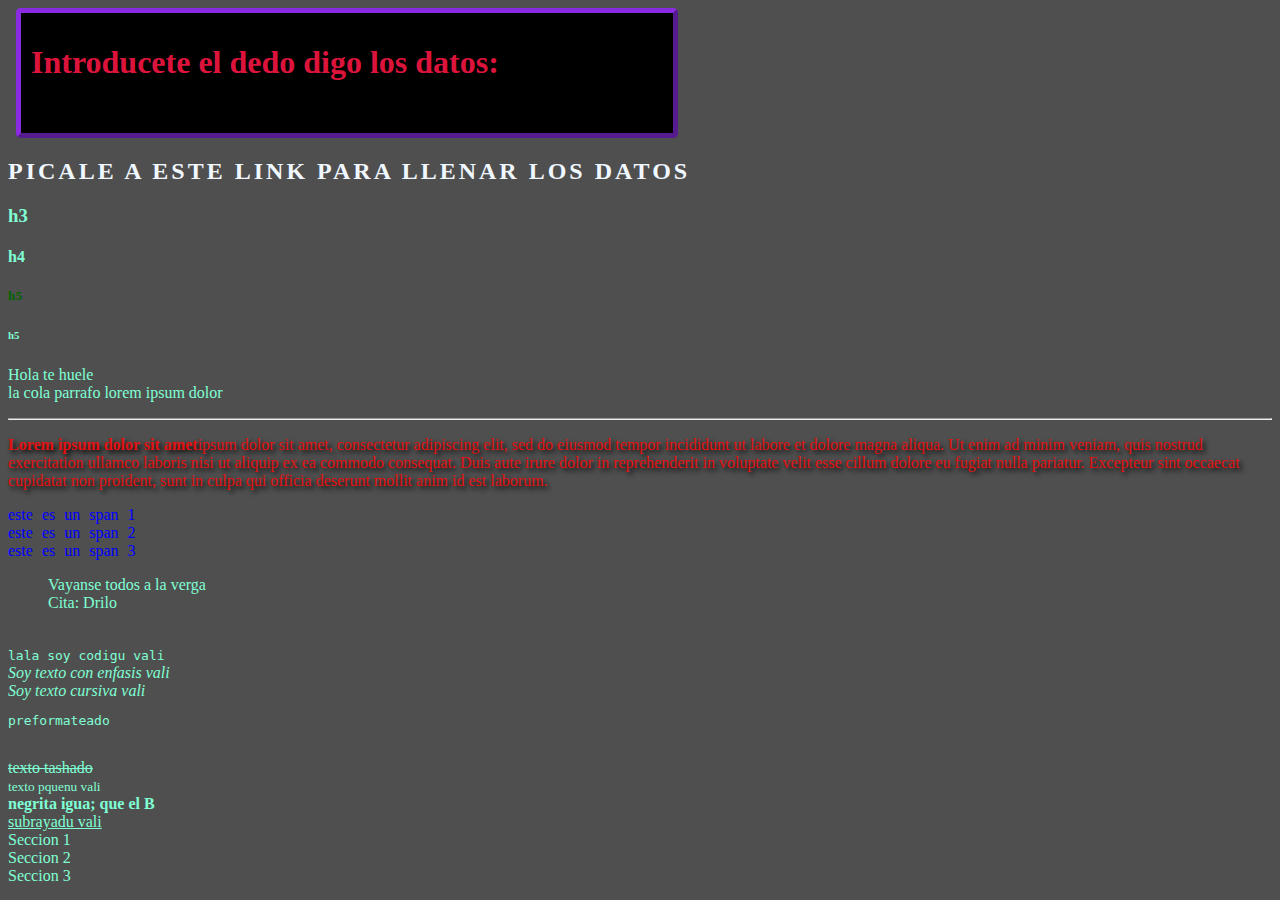
==== index.html @ f76f11ab "add html and CSS exercices" ====
<!doctype html>
<html>
 <head>
     <title>ejemplo html y css</title>
     <link rel="stylesheet" type="text/css" href="main.css">
 </head>
 <body> <div class="caja">
    <h1>Introducete el dedo digo los datos:</h1>
</div>
    <h2><a href="form.html">picale a este link para llenar los datos</a></h2>
    <h3>h3</h3>
    <h4>h4</h4>
    <h5>h5</h5>
    <h6>h5</h6> 
    <p>Hola te huele <br />la cola parrafo lorem ipsum dolor </p> 
    <hr />
    <p id="lorem"><b>Lorem ipsum dolor sit amet</b>ipsum dolor sit amet, consectetur adipiscing elit, sed do eiusmod tempor incididunt ut labore et dolore magna aliqua. Ut enim ad minim veniam, quis nostrud exercitation ullamco laboris nisi ut aliquip ex ea commodo consequat. Duis aute irure dolor in reprehenderit in voluptate velit esse cillum dolore eu fugiat nulla pariatur. Excepteur sint occaecat cupidatat non proident, sunt in culpa qui officia deserunt mollit anim id est laborum.
    </p>
    <Span class="etiqueta">este es un span 1</Span> <br>
    <Span class="etiqueta">este es un span 2</Span> <br>
    <Span class="etiqueta">este es un span 3</Span> <br>
    <blockquote>Vayanse todos a la verga <br />Cita: Drilo</blockquote>
    <br><code>lala soy codigu vali</code>
    <br><em>Soy texto con enfasis vali</em>
    <br><i>Soy texto cursiva vali</i>
    <br><pre>preformateado</pre>
    <br><s>texto tashado</s>
    <br><small>texto pquenu vali</small>
    <br><strong>negrita igua; que el B</strong>
    <br><u>subrayadu vali</u>
    <div>Seccion 1</div>
    <div>Seccion 2</div>
    <div>Seccion 3</div>
    <!-- estos son putos comments jajaja-->
 </body>
</html>
---- main.css ----
body {
    background-color: #504f4f;
    color:aquamarine    
}
#lorem {
    color:rgb(226, 17, 17);
    /* los px el 1ro es que tanto desplaza a la derecha, el 2ndo hacia abajo
    y el tercero que tan difuro esta el text de la sombra  */
    text-shadow: 3px 3px 5px rgba(0, 0, 0, 10);
}
.etiqueta{
    color:blue;
    word-spacing: 5px;
}
.caja {
    margin: 8px;
    padding: 10px;
    border-style: outset;
    border-width: 5px;
    border-color:blueviolet;
    background-color: #000000;
    border-radius: 5px;
    height: 100px;
    width: 50%;
    color:crimson;
}
/*puedes poner no solo id con # o clase con . 
sino todas las etiquetas como body o p
*/
h5{ color: darkgreen;}
a{
    text-decoration: none;
    text-transform: uppercase;
    text-indent: 10%;
    color: aliceblue;
    letter-spacing: 3px;
}
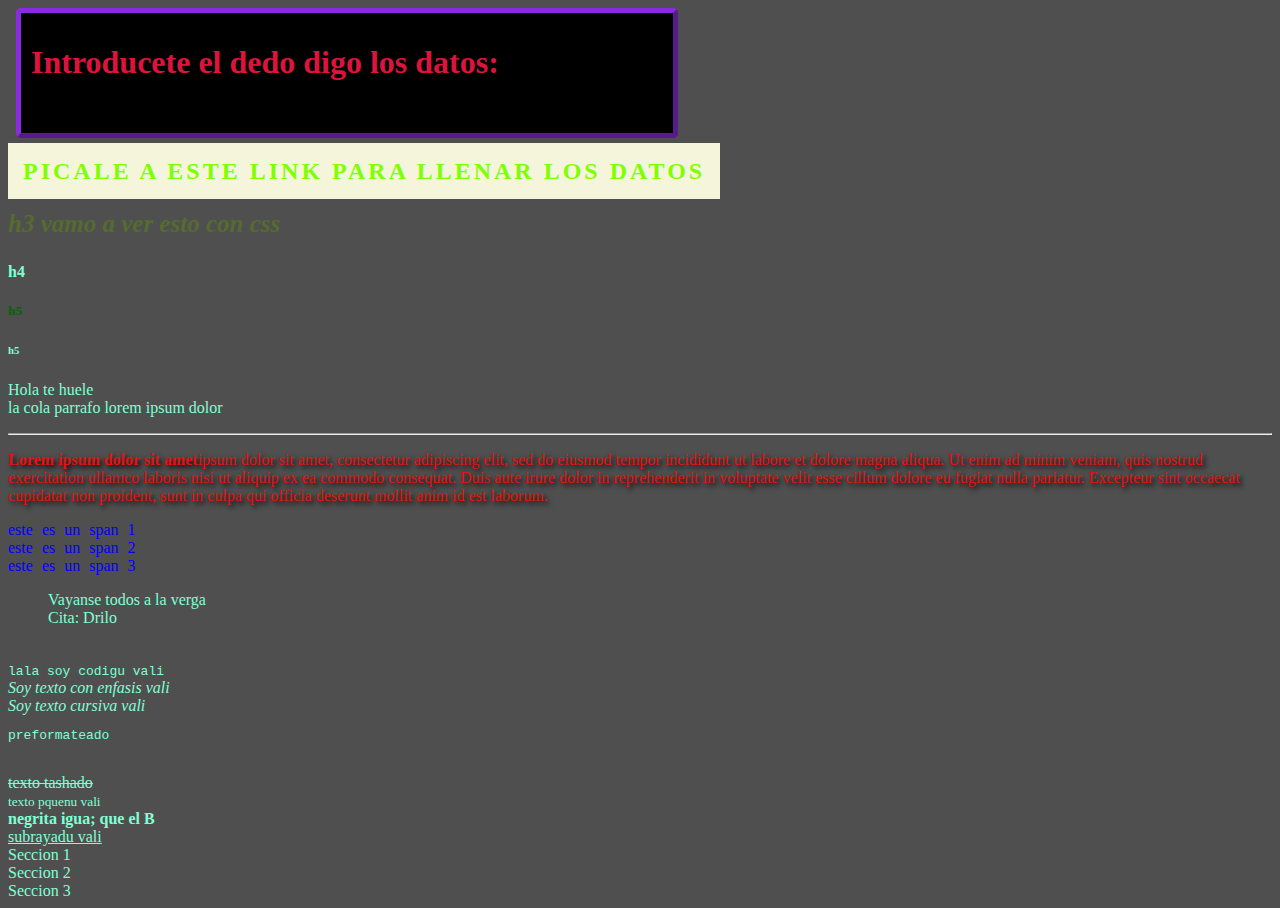
==== commit b00c4e36: "upload changes to css html" ====
--- a/index.html
+++ b/index.html
@@ -8,7 +8,7 @@
     <h1>Introducete el dedo digo los datos:</h1>
 </div>
     <h2><a href="form.html">picale a este link para llenar los datos</a></h2>
-    <h3>h3</h3>
+    <h3 id="tit">h3 vamo a ver esto con css</h3>
     <h4>h4</h4>
     <h5>h5</h5>
     <h6>h5</h6> 
--- a/main.css
+++ b/main.css
@@ -24,6 +24,18 @@
     width: 50%;
     color:crimson;
 }
+.caja:hover{
+    margin: 8px;
+    padding: 10px;
+    border-style: outset;
+    border-width: 5px;
+    border-color:rgb(226, 55, 43);
+    background-color: #ffffff;
+    border-radius: 5px;
+    height: 100px;
+    width: 50%;
+    color:rgb(0, 0, 0);
+}
 /*puedes poner no solo id con # o clase con . 
 sino todas las etiquetas como body o p
 */
@@ -32,6 +44,44 @@
     text-decoration: none;
     text-transform: uppercase;
     text-indent: 10%;
-    color: aliceblue;
+    padding: 15px;
+    background-color: beige;
+    border-color: 1px solid;
     letter-spacing: 3px;
 }
+/*link en hover y visitado active es cuando click*/
+a:link{
+    color:chartreuse
+}
+a:visited{
+    color:hotpink
+}
+a:hover{
+    text-decoration: underline;
+    color: blue;
+    background-color: aqua;
+    border-style: outset;
+}
+a:active{
+    color: #000000;
+    background-color: chartreuse;
+    border-style: inset;
+}
+#tit{
+    font-family: 'Times New Roman';
+    font-style: oblique;
+    font-size: 25px;
+    color: darkolivegreen;
+    font-weight: 900;
+}
+ul{
+    padding-left: 0px;
+} 
+ul li{
+    list-style-type: lower-greek;
+    background-color: #cac7c7;
+    border-radius: 4px;
+    border: solid 1px #ddd;
+    padding: 10px;
+    width: 65%;
+}